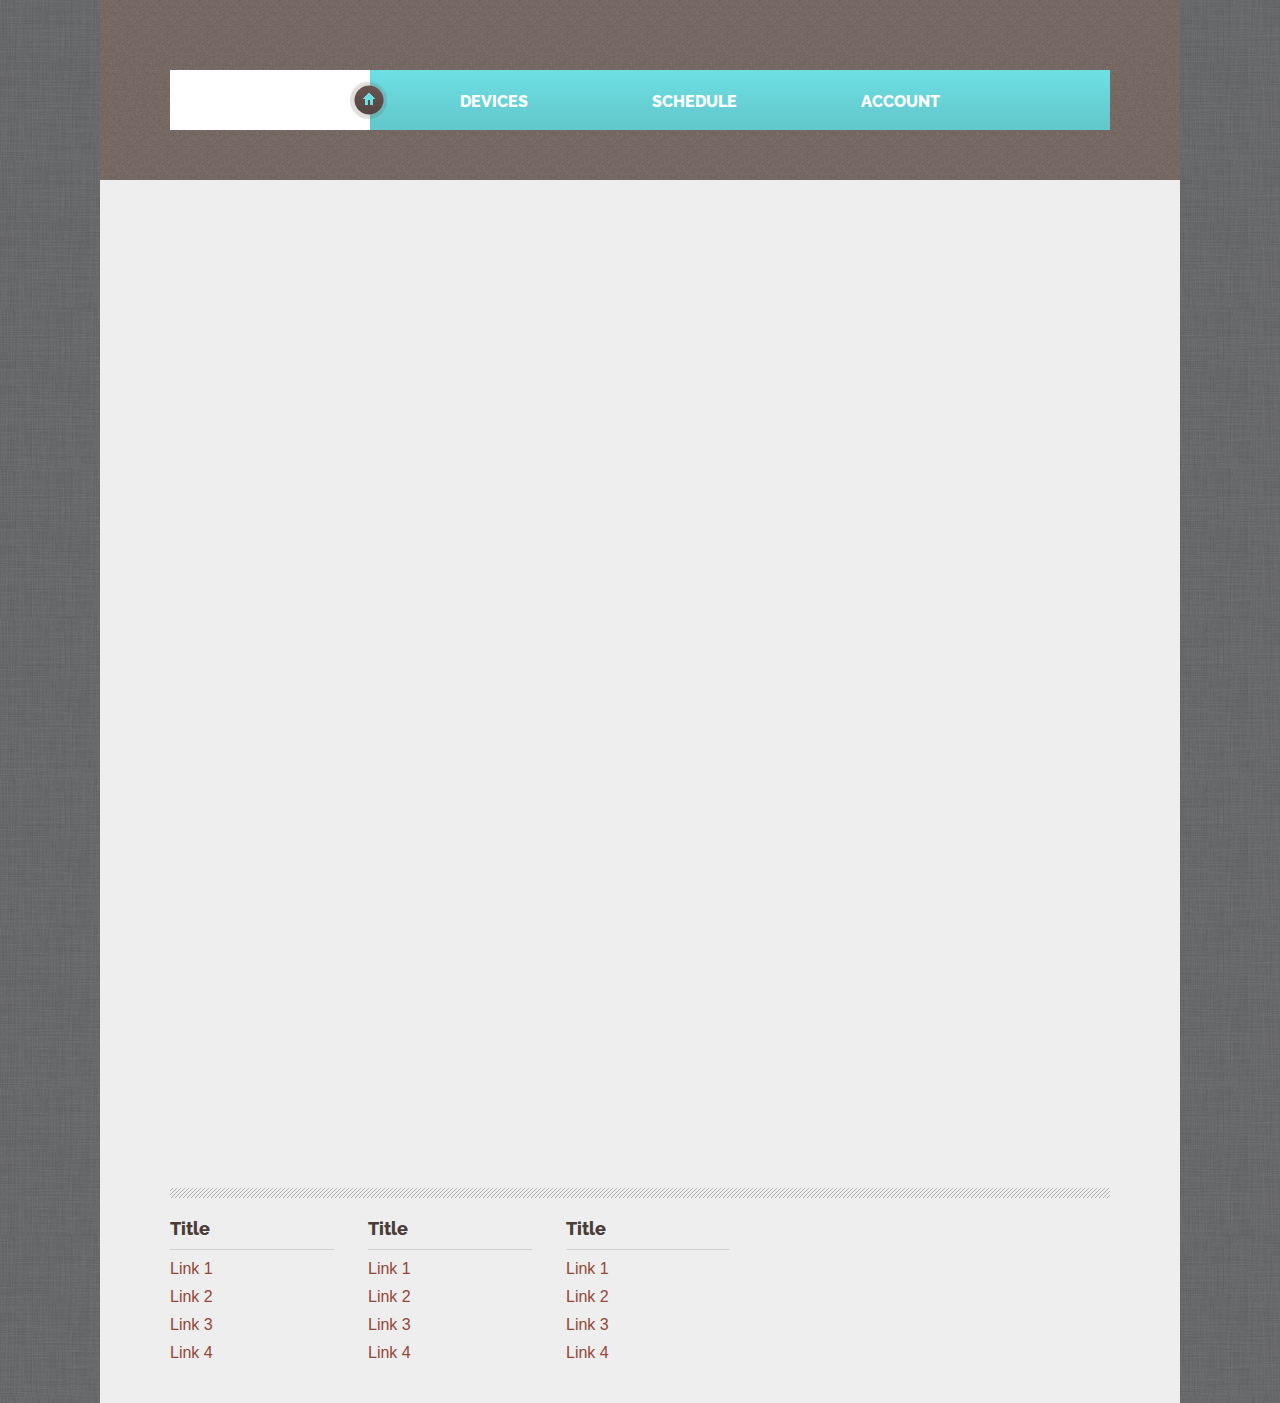
==== mockup/index.html @ 20dffb2e "Initial website mockup/templates" ====
<!DOCTYPE html>
<html>
<head>
	<link href='http://fonts.googleapis.com/css?family=Raleway:400,800' rel='stylesheet' type='text/css'>
	<link href="css/style.css" rel="stylesheet" type="text/css" />
</head>

<body>
<div id="wrapper">
	<div id="header">
		<div id="navbar">
			<div id="logo"></div>
			<a href="index.html" title="Home" id="home"></a>
			<div id="navigation">
				<ul>
					<li><a href="devices.html" title="Devices">Devices</a></li>
					<li><a href="schedule.html" title="Schedule">Schedule</a></li>
					<li><a href="account.html" title="Account">Account</a></li>
				</ul>
			</div>
		</div>
	</div>
	<div id="content"></div>
	<div id="footer">
		<div class="section-separator"></div>
		<div class="link-section">
			<h1>Title</h1>
			<div class="link-separator"></div>
			<ul>
				<li><a href="link1" title="Link 1">Link 1</a></li>
				<li><a href="link2" title="Link 2">Link 2</a></li>
				<li><a href="link2" title="Link 3">Link 3</a></li>
				<li><a href="link2" title="Link 4">Link 4</a></li>
			</ul>
		</div>
		<div class="link-section">
			<h1>Title</h1>
			<div class="link-separator"></div>
			<ul>
				<li><a href="link1" title="Link 1">Link 1</a></li>
				<li><a href="link2" title="Link 2">Link 2</a></li>
				<li><a href="link2" title="Link 3">Link 3</a></li>
				<li><a href="link2" title="Link 4">Link 4</a></li>
			</ul>
		</div>
		<div class="link-section">
			<h1>Title</h1>
			<div class="link-separator"></div>
			<ul>
				<li><a href="link1" title="Link 1">Link 1</a></li>
				<li><a href="link2" title="Link 2">Link 2</a></li>
				<li><a href="link2" title="Link 3">Link 3</a></li>
				<li><a href="link2" title="Link 4">Link 4</a></li>
			</ul>
		</div>
	</div>
</div>
</body>
</html>
---- mockup/css/style.css ----
body {
	margin:0px;
	padding:0px;
	background:url(images/background-pattern.jpg) top left;
}

a {
	font-family: Arial, sans-serif;
	text-decoration:none;
}

ul {
	list-style:none;
}

h1 {
	font-family: 'Raleway', sans-serif;
	font-weight:800;
	font-size:110%;
	margin:0;
	padding:0;
}

#wrapper {
	width:1080px;
	margin:0 auto;
	padding:0px;
	background:#eeeeee;
}

#header {
	width:1080px;
	height:180px;
	display:inline-block;
	background:url(images/background-header.jpg) repeat-x top left;
}

#navbar {
	width:940px;
	height:60px;
	margin:70px auto;
	background:url(images/navbar-white.jpg) repeat-x top left;
	position:relative;
}

#logo {
	width:200px;
	float:left;
}

#home {
	width:38px;
	height:39px;
	background:url(images/home-icon.png);
	position:absolute;
	top:10px;
	left:180px;
}

#home:hover {
	background:url(images/home-icon-hover.png);
}

#navigation {
	width:740px;
	height:60px;
	float:right;
	background:url(images/navbar-blue.jpg) repeat-x top right;
}

#navigation ul {
	height:60px;
	margin:0 0 0 30px;
	padding:0;
}

#navigation li {
	height:60px;
	display:inline-block;
}

#navigation li a {
	height:38px;
	display:inline-block;
	font-family: 'Raleway', sans-serif;
	font-weight:800;
	text-transform:uppercase;
	color:#ffffff;
	padding:22px 60px 0 60px;
}

#navigation li a:hover,
#navigation li a.active {
	background:url(images/navigation-hover.jpg) repeat-x top left;
}

#content {
	width:940px;
	height:1000px;
	margin:0 70px 0 70px;
	display:inline-block;
}

#footer {
	width:940px;
	height:170px;
	margin:0 70px 0 70px;
	padding-bottom:45px;
	display:inline-block;
}

.section-separator {
	width:940px;
	height:10px;
	background:url(images/separator.jpg) repeat-x left;
	margin-bottom:20px;
}

.link-separator {
	width:164px;
	height:1px;
	background:url(images/link-separator.jpg);
	margin:10px 0 10px 0;
}

.link-section {
	width:164px;
	display:inline-block;
	margin-right:30px;
}

.link-section h1 {
	color:#493c39;
}

.link-section ul {
	margin:0;
	padding:0;
}

.link-section li {
	margin-bottom:10px;
}

.link-section a {
	color:#944737;
}

.clearfix:before, .clearfix:after { content: ""; display: table; }

.clearfix:after { clear: both }

.clearfix { zoom: 1 }
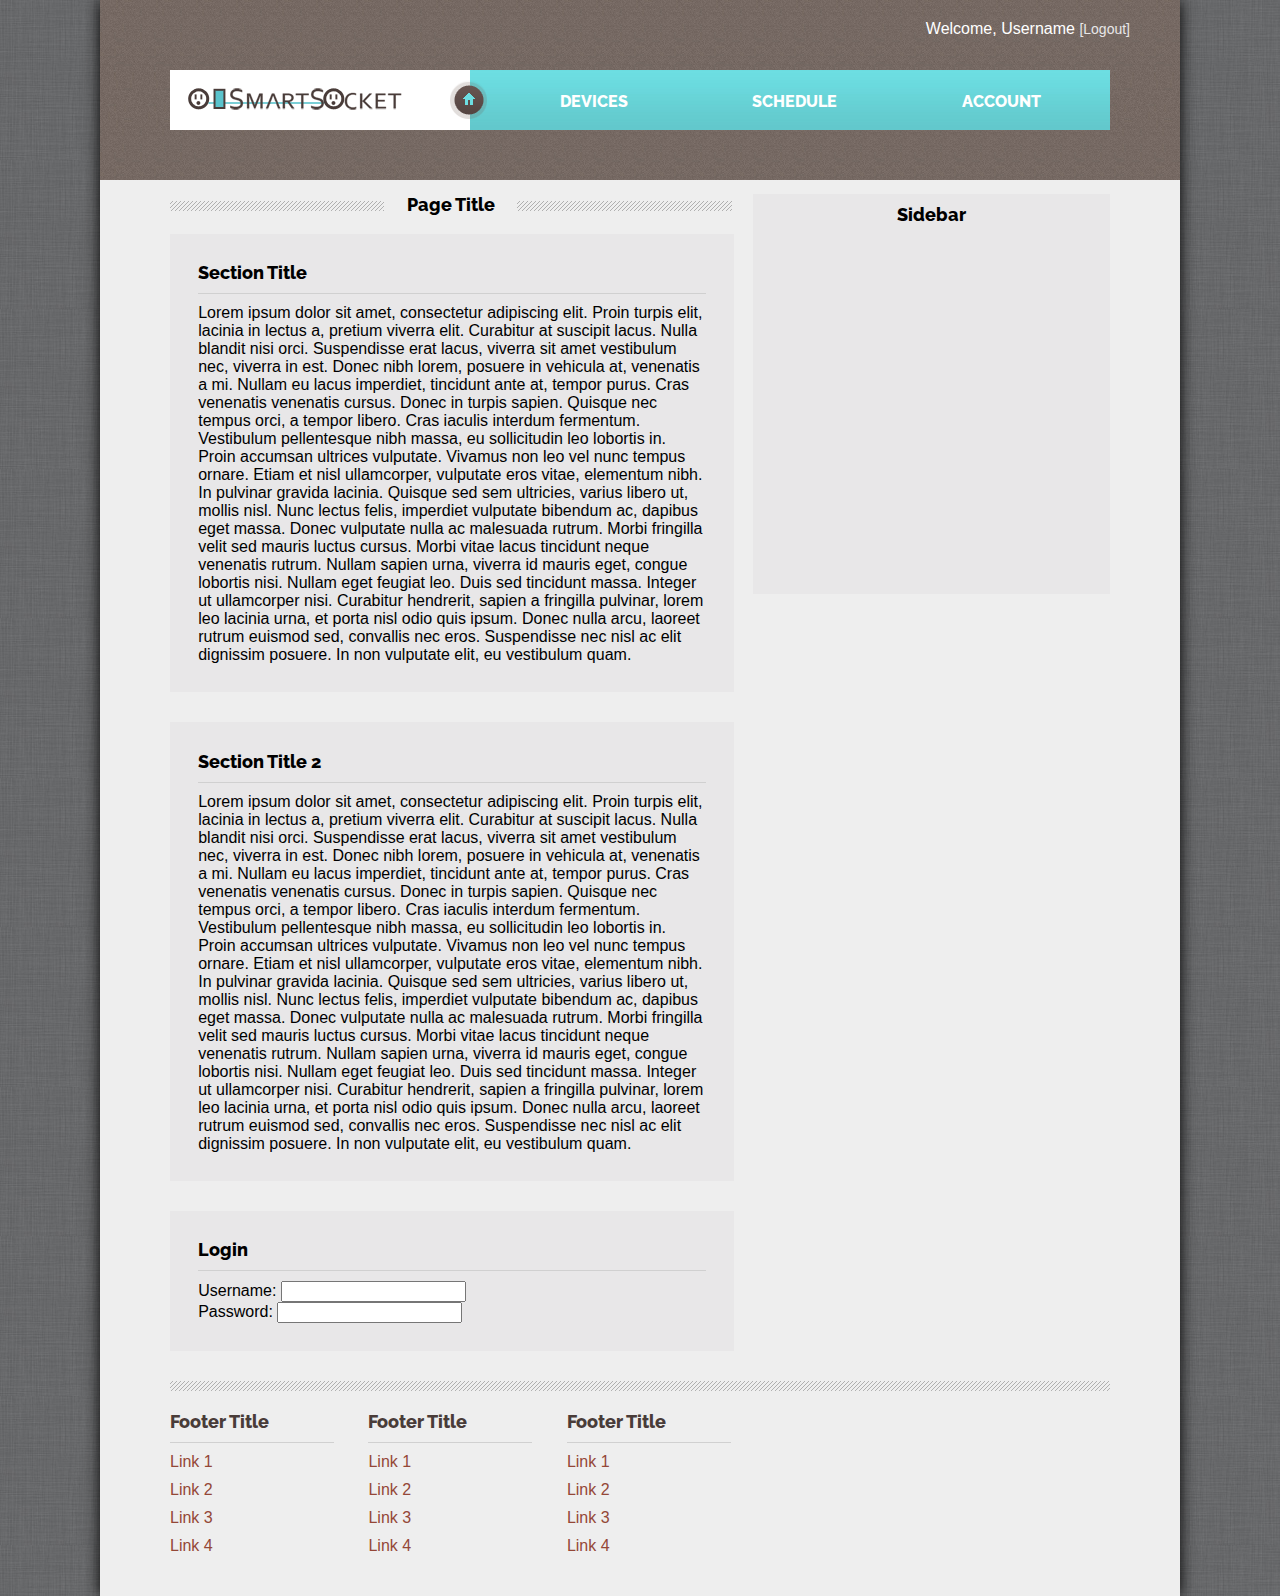
==== commit 2d9590e0: "Updated template" ====
--- a/mockup/index.html
+++ b/mockup/index.html
@@ -8,23 +8,60 @@
 <body>
 <div id="wrapper">
 	<div id="header">
+		<div id="welcome">
+			<p>Welcome, Username</p>
+			<a href="logout" title="Logout">[Logout]</a>
+		</div>
 		<div id="navbar">
 			<div id="logo"></div>
 			<a href="index.html" title="Home" id="home"></a>
-			<div id="navigation">
+			<nav id="navigation">
 				<ul>
 					<li><a href="devices.html" title="Devices">Devices</a></li>
 					<li><a href="schedule.html" title="Schedule">Schedule</a></li>
 					<li><a href="account.html" title="Account">Account</a></li>
 				</ul>
+			</nav>
+		</div>
+	</div>
+	<div id="content">
+		<div id="main">
+			<div id="content-title">
+				<div id="left-separator" class="separator"></div>
+				<h1>Page Title</h1>
+				<div id="right-separator" class="separator"></div>
+			</div>
+			<div class="content-section">
+				<h1>Section Title</h1>
+				<div class="link-separator"></div>
+				<p>Lorem ipsum dolor sit amet, consectetur adipiscing elit. Proin turpis elit, lacinia in lectus a, pretium viverra elit. Curabitur at suscipit lacus. Nulla blandit nisi orci. Suspendisse erat lacus, viverra sit amet vestibulum nec, viverra in est. Donec nibh lorem, posuere in vehicula at, venenatis a mi. Nullam eu lacus imperdiet, tincidunt ante at, tempor purus. Cras venenatis venenatis cursus. Donec in turpis sapien. Quisque nec tempus orci, a tempor libero. Cras iaculis interdum fermentum. Vestibulum pellentesque nibh massa, eu sollicitudin leo lobortis in. Proin accumsan ultrices vulputate. Vivamus non leo vel nunc tempus ornare.
+
+Etiam et nisl ullamcorper, vulputate eros vitae, elementum nibh. In pulvinar gravida lacinia. Quisque sed sem ultricies, varius libero ut, mollis nisl. Nunc lectus felis, imperdiet vulputate bibendum ac, dapibus eget massa. Donec vulputate nulla ac malesuada rutrum. Morbi fringilla velit sed mauris luctus cursus. Morbi vitae lacus tincidunt neque venenatis rutrum. Nullam sapien urna, viverra id mauris eget, congue lobortis nisi. Nullam eget feugiat leo. Duis sed tincidunt massa. Integer ut ullamcorper nisi. Curabitur hendrerit, sapien a fringilla pulvinar, lorem leo lacinia urna, et porta nisl odio quis ipsum. Donec nulla arcu, laoreet rutrum euismod sed, convallis nec eros. Suspendisse nec nisl ac elit dignissim posuere. In non vulputate elit, eu vestibulum quam.</p>
+			</div>
+			<div class="content-section">
+				<h1>Section Title 2</h1>
+				<div class="link-separator"></div>
+				<p>Lorem ipsum dolor sit amet, consectetur adipiscing elit. Proin turpis elit, lacinia in lectus a, pretium viverra elit. Curabitur at suscipit lacus. Nulla blandit nisi orci. Suspendisse erat lacus, viverra sit amet vestibulum nec, viverra in est. Donec nibh lorem, posuere in vehicula at, venenatis a mi. Nullam eu lacus imperdiet, tincidunt ante at, tempor purus. Cras venenatis venenatis cursus. Donec in turpis sapien. Quisque nec tempus orci, a tempor libero. Cras iaculis interdum fermentum. Vestibulum pellentesque nibh massa, eu sollicitudin leo lobortis in. Proin accumsan ultrices vulputate. Vivamus non leo vel nunc tempus ornare.
+
+Etiam et nisl ullamcorper, vulputate eros vitae, elementum nibh. In pulvinar gravida lacinia. Quisque sed sem ultricies, varius libero ut, mollis nisl. Nunc lectus felis, imperdiet vulputate bibendum ac, dapibus eget massa. Donec vulputate nulla ac malesuada rutrum. Morbi fringilla velit sed mauris luctus cursus. Morbi vitae lacus tincidunt neque venenatis rutrum. Nullam sapien urna, viverra id mauris eget, congue lobortis nisi. Nullam eget feugiat leo. Duis sed tincidunt massa. Integer ut ullamcorper nisi. Curabitur hendrerit, sapien a fringilla pulvinar, lorem leo lacinia urna, et porta nisl odio quis ipsum. Donec nulla arcu, laoreet rutrum euismod sed, convallis nec eros. Suspendisse nec nisl ac elit dignissim posuere. In non vulputate elit, eu vestibulum quam.</p>
+			</div>
+			<div class="content-section">
+				<h1>Login</h1>
+				<div class="link-separator"></div>
+				<form>
+					Username: <input type="text" name="username"><br>
+					Password: <input type="password" name="psswrd">
+				</form>
 			</div>
 		</div>
+		<div id="sidebar">
+			<h1>Sidebar</h1>
+		</div>
 	</div>
-	<div id="content"></div>
 	<div id="footer">
-		<div class="section-separator"></div>
+		<div class="separator"></div>
 		<div class="link-section">
-			<h1>Title</h1>
+			<h1>Footer Title</h1>
 			<div class="link-separator"></div>
 			<ul>
 				<li><a href="link1" title="Link 1">Link 1</a></li>
@@ -34,7 +71,7 @@
 			</ul>
 		</div>
 		<div class="link-section">
-			<h1>Title</h1>
+			<h1>Footer Title</h1>
 			<div class="link-separator"></div>
 			<ul>
 				<li><a href="link1" title="Link 1">Link 1</a></li>
@@ -44,7 +81,7 @@
 			</ul>
 		</div>
 		<div class="link-section">
-			<h1>Title</h1>
+			<h1>Footer Title</h1>
 			<div class="link-separator"></div>
 			<ul>
 				<li><a href="link1" title="Link 1">Link 1</a></li>
--- a/mockup/css/style.css
+++ b/mockup/css/style.css
@@ -1,16 +1,17 @@
 body {
+	font-family: Arial, sans-serif;
 	margin:0px;
 	padding:0px;
 	background:url(images/background-pattern.jpg) top left;
 }
 
 a {
-	font-family: Arial, sans-serif;
 	text-decoration:none;
 }
 
-ul {
-	list-style:none;
+p {
+	margin:0;
+	padding:0;
 }
 
 h1 {
@@ -19,6 +20,10 @@
 	font-size:110%;
 	margin:0;
 	padding:0;
+}
+
+ul {
+	list-style:none;
 }
 
 #wrapper {
@@ -26,6 +31,7 @@
 	margin:0 auto;
 	padding:0px;
 	background:#eeeeee;
+	box-shadow:0 0 15px #000000;
 }
 
 #header {
@@ -35,6 +41,23 @@
 	background:url(images/background-header.jpg) repeat-x top left;
 }
 
+#welcome {
+	float:right;
+	margin:20px 50px 0 0;
+}
+
+#welcome p {
+	display:inline;
+	font-size:16px;
+	color:#ffffff;
+}
+
+#welcome a {
+	font-size:14px;
+	display:inline;
+	color:#e8e7e8;
+}
+
 #navbar {
 	width:940px;
 	height:60px;
@@ -44,8 +67,11 @@
 }
 
 #logo {
-	width:200px;
+	width:300px;
+	height:58px;
 	float:left;
+	background:url(images/logo.png) no-repeat;
+	margin-top:2px;
 }
 
 #home {
@@ -54,7 +80,7 @@
 	background:url(images/home-icon.png);
 	position:absolute;
 	top:10px;
-	left:180px;
+	left:280px;
 }
 
 #home:hover {
@@ -62,7 +88,7 @@
 }
 
 #navigation {
-	width:740px;
+	width:640px;
 	height:60px;
 	float:right;
 	background:url(images/navbar-blue.jpg) repeat-x top right;
@@ -96,9 +122,59 @@
 
 #content {
 	width:940px;
-	height:1000px;
 	margin:0 70px 0 70px;
 	display:inline-block;
+}
+
+#main {
+	width:60%;
+	height:inherit;
+	display:inline-block;
+}
+
+#content-title {
+	width:100%;
+	height:30px;
+	display:inline-block;
+	margin:10px 0 10px 0;
+}
+
+#content-title h1 {
+	width:22%;
+	display:inline-block;
+	text-align:center;
+	margin:0;
+	padding:0;
+}
+
+#left-separator, 
+#right-separator {
+	width:38%;
+	display:inline-block;
+	margin:0;
+	padding:0;
+}
+
+#sidebar {
+	width:38%;
+	height:400px;
+	display:inline-block;
+	float:right;
+	margin-top:10px;
+	background:#e8e7e8;
+}
+
+#sidebar h1 {
+	margin:10px 0 10px 0;
+	text-align:center;
+}
+
+.content-section {
+	width:90%;
+	padding:5% 5% 5% 5%;
+	display:inline-block;
+	margin-bottom:30px;
+	background:#e8e7e8;
 }
 
 #footer {
@@ -109,17 +185,16 @@
 	display:inline-block;
 }
 
-.section-separator {
-	width:940px;
+.separator {
 	height:10px;
 	background:url(images/separator.jpg) repeat-x left;
 	margin-bottom:20px;
 }
 
 .link-separator {
-	width:164px;
+	width:100%;
 	height:1px;
-	background:url(images/link-separator.jpg);
+	background:url(images/link-separator.jpg) repeat-x;
 	margin:10px 0 10px 0;
 }
 
